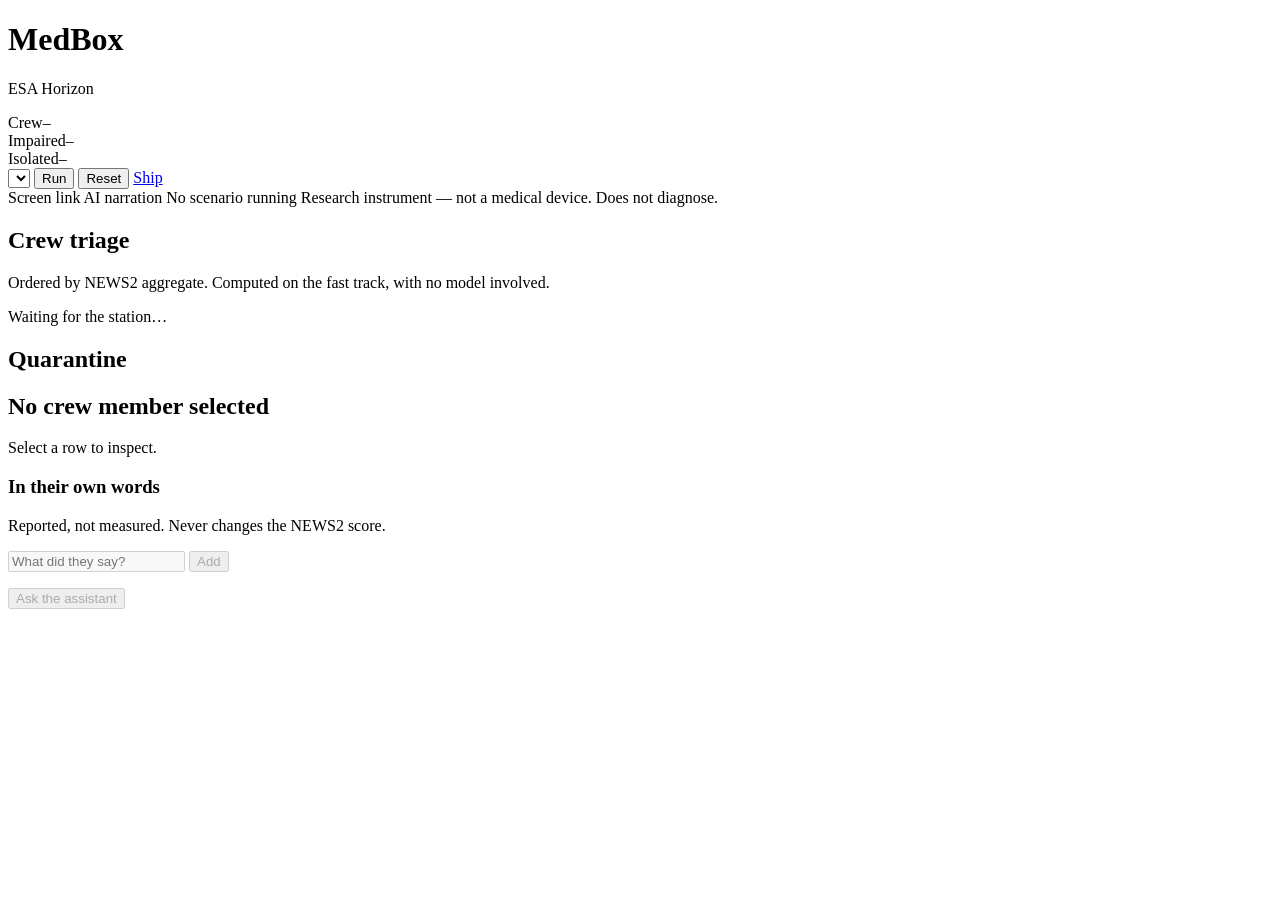
==== web/index.html @ 792c5703 "Implement Dev 2 patient history, scenarios and quarantine" ====
<!doctype html>
<html lang="en">
<head>
<meta charset="utf-8">
<meta name="viewport" content="width=device-width, initial-scale=1, viewport-fit=cover">
<title>MedBox · ESA Horizon</title>
<link rel="icon" href="data:image/svg+xml,%3Csvg xmlns='http://www.w3.org/2000/svg' viewBox='0 0 32 32'%3E%3Ccircle cx='16' cy='16' r='13' fill='none' stroke='%234fd8e2' stroke-width='2'/%3E%3Ccircle cx='16' cy='16' r='5' fill='none' stroke='%234fd8e2' stroke-width='2'/%3E%3Ccircle cx='16' cy='3' r='2.5' fill='%234fd8e2'/%3E%3C/svg%3E">
<link rel="stylesheet" href="/static/style.css">
</head>
<body>

<header class="bar">
  <div class="brand">
    <span class="mark" aria-hidden="true"></span>
    <div>
      <h1>MedBox</h1>
      <p class="ship" id="ship">ESA Horizon</p>
    </div>
  </div>

  <div class="stats">
    <div class="stat"><span class="k">Crew</span><span class="v" id="crewTotal">&ndash;</span></div>
    <div class="stat"><span class="k">Impaired</span><span class="v warn" id="crewImpaired">&ndash;</span></div>
    <div class="stat"><span class="k">Isolated</span><span class="v crit" id="crewIsolated">&ndash;</span></div>
  </div>

  <div class="ctl">
    <select id="scenarioPick" aria-label="Scenario"></select>
    <button id="runBtn" class="btn primary">Run</button>
    <button id="stopBtn" class="btn">Reset</button>
    <a class="btn" href="/ship" title="3D ship view">Ship</a>
  </div>
</header>

<div class="ribbon">
  <span class="chip" id="linkChip"><i class="led"></i>Screen link</span>
  <span class="chip" id="aiChip"><i class="led"></i>AI narration</span>
  <span class="chip" id="scenarioChip">No scenario running</span>
  <span class="chip note">Research instrument &mdash; not a medical device. Does not diagnose.</span>
</div>

<main>
  <section class="panel board">
    <div class="phead">
      <h2>Crew triage</h2>
      <p class="sub">Ordered by NEWS2 aggregate. Computed on the fast track, with no model involved.</p>
    </div>
    <div class="rows" id="rows"></div>
    <p class="empty" id="empty">Waiting for the station&hellip;</p>
  </section>

  <aside class="side">
    <section class="panel">
      <div class="phead"><h2>Quarantine</h2></div>
      <div class="zones" id="zones"></div>
    </section>

    <section class="panel detail">
      <div class="phead">
        <h2 id="detailName">No crew member selected</h2>
        <p class="sub" id="detailRole">Select a row to inspect.</p>
      </div>
      <div class="vitals" id="vitals"></div>
      <div class="why" id="why"></div>

      <section class="said">
        <h3>In their own words</h3>
        <p class="said-rule">Reported, not measured. Never changes the NEWS2 score.</p>
        <div id="pSaid"></div>
        <form class="say" id="sayForm">
          <input id="sayInput" type="text" maxlength="200"
                 placeholder="What did they say?" aria-label="Reported symptom" disabled>
          <button class="btn" type="submit" id="sayBtn" disabled>Add</button>
        </form>
        <button class="btn mic" type="button" id="micBtn" hidden
                title="Hold to record what they said" aria-label="Record what they said">Hold to speak</button>
        <p class="mic-out" id="micOut"></p>
      </section>

      <button id="aiBtn" class="btn primary wide" disabled>Ask the assistant</button>
      <div class="stale-note" id="aiStale" hidden></div>
      <div class="ai" id="aiOut"></div>
    </section>
  </aside>
</main>

<script src="/static/voice.js"></script>
<script src="/static/mic.js"></script>
<script src="/static/assessment.js"></script>
<script src="/static/patient-record.js"></script>
<script src="/static/app.js"></script>
</body>
</html>
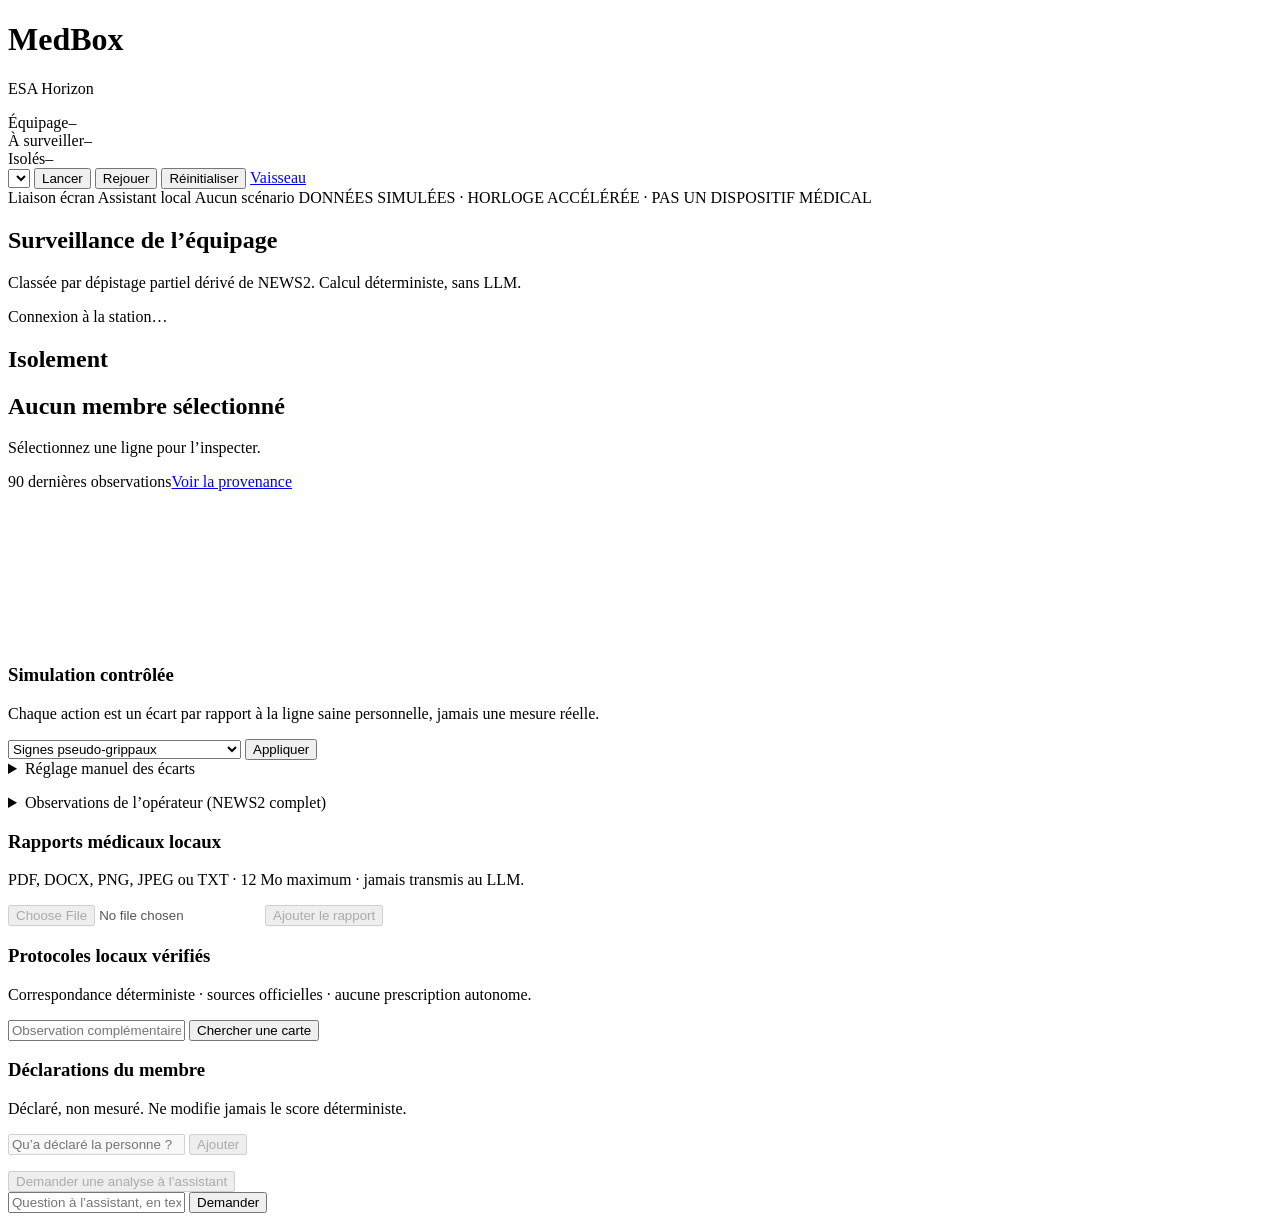
==== commit 6acf22e1: "The assistant speaks its own words, and answers a typed question under a shape Piper (fr_FR-siwis-me" ====
--- a/web/index.html
+++ b/web/index.html
@@ -1,11 +1,12 @@
 <!doctype html>
-<html lang="en">
+<html lang="fr">
 <head>
 <meta charset="utf-8">
 <meta name="viewport" content="width=device-width, initial-scale=1, viewport-fit=cover">
 <title>MedBox · ESA Horizon</title>
 <link rel="icon" href="data:image/svg+xml,%3Csvg xmlns='http://www.w3.org/2000/svg' viewBox='0 0 32 32'%3E%3Ccircle cx='16' cy='16' r='13' fill='none' stroke='%234fd8e2' stroke-width='2'/%3E%3Ccircle cx='16' cy='16' r='5' fill='none' stroke='%234fd8e2' stroke-width='2'/%3E%3Ccircle cx='16' cy='3' r='2.5' fill='%234fd8e2'/%3E%3C/svg%3E">
 <link rel="stylesheet" href="/static/style.css">
+<link rel="stylesheet" href="/static/patient-tools.css">
 </head>
 <body>
 
@@ -19,65 +20,169 @@
   </div>
 
   <div class="stats">
-    <div class="stat"><span class="k">Crew</span><span class="v" id="crewTotal">&ndash;</span></div>
-    <div class="stat"><span class="k">Impaired</span><span class="v warn" id="crewImpaired">&ndash;</span></div>
-    <div class="stat"><span class="k">Isolated</span><span class="v crit" id="crewIsolated">&ndash;</span></div>
+    <div class="stat"><span class="k">Équipage</span><span class="v" id="crewTotal">&ndash;</span></div>
+    <div class="stat"><span class="k">À surveiller</span><span class="v warn" id="crewImpaired">&ndash;</span></div>
+    <div class="stat"><span class="k">Isolés</span><span class="v crit" id="crewIsolated">&ndash;</span></div>
   </div>
 
   <div class="ctl">
-    <select id="scenarioPick" aria-label="Scenario"></select>
-    <button id="runBtn" class="btn primary">Run</button>
-    <button id="stopBtn" class="btn">Reset</button>
-    <a class="btn" href="/ship" title="3D ship view">Ship</a>
+    <select id="scenarioPick" aria-label="Scénario"></select>
+    <button id="runBtn" class="btn primary">Lancer</button>
+    <button id="replayBtn" class="btn" title="Réinitialiser puis relancer le même scénario, à l’identique">Rejouer</button>
+    <button id="stopBtn" class="btn">Réinitialiser</button>
+    <a class="btn" href="/ship" title="Vue 3D du vaisseau">Vaisseau</a>
   </div>
 </header>
 
 <div class="ribbon">
-  <span class="chip" id="linkChip"><i class="led"></i>Screen link</span>
-  <span class="chip" id="aiChip"><i class="led"></i>AI narration</span>
-  <span class="chip" id="scenarioChip">No scenario running</span>
-  <span class="chip note">Research instrument &mdash; not a medical device. Does not diagnose.</span>
+  <span class="chip" id="linkChip"><i class="led"></i>Liaison écran</span>
+  <span class="chip" id="aiChip"><i class="led"></i>Assistant local</span>
+  <span class="chip" id="scenarioChip">Aucun scénario</span>
+  <span class="chip note">DONNÉES SIMULÉES · HORLOGE ACCÉLÉRÉE · PAS UN DISPOSITIF MÉDICAL</span>
 </div>
 
 <main>
   <section class="panel board">
     <div class="phead">
-      <h2>Crew triage</h2>
-      <p class="sub">Ordered by NEWS2 aggregate. Computed on the fast track, with no model involved.</p>
+      <h2>Surveillance de l’équipage</h2>
+      <p class="sub">Classée par dépistage partiel dérivé de NEWS2. Calcul déterministe, sans LLM.</p>
     </div>
     <div class="rows" id="rows"></div>
-    <p class="empty" id="empty">Waiting for the station&hellip;</p>
+    <p class="empty" id="empty">Connexion à la station&hellip;</p>
   </section>
 
   <aside class="side">
     <section class="panel">
-      <div class="phead"><h2>Quarantine</h2></div>
+      <div class="phead"><h2>Isolement</h2></div>
       <div class="zones" id="zones"></div>
     </section>
 
     <section class="panel detail">
       <div class="phead">
-        <h2 id="detailName">No crew member selected</h2>
-        <p class="sub" id="detailRole">Select a row to inspect.</p>
+        <h2 id="detailName">Aucun membre sélectionné</h2>
+        <p class="sub" id="detailRole">Sélectionnez une ligne pour l’inspecter.</p>
       </div>
       <div class="vitals" id="vitals"></div>
       <div class="why" id="why"></div>
+      <div class="trend-card">
+        <div class="trend-head"><span>90 dernières observations</span><a href="/api/provenance" target="_blank" rel="noopener">Voir la provenance</a></div>
+        <canvas id="vitalTrend" width="520" height="150" aria-label="Tendances récentes des paramètres vitaux"></canvas>
+      </div>
+
+      <section class="patient-tools">
+        <h3>Simulation contrôlée</h3>
+        <p class="said-rule">Chaque action est un écart par rapport à la ligne saine personnelle, jamais une mesure réelle.</p>
+        <form id="simPresetForm" class="tool-form">
+          <select id="simPreset" aria-label="Variation simulée">
+            <option value="pseudo_flu">Signes pseudo-grippaux</option>
+            <option value="respiratory">Gêne respiratoire</option>
+            <option value="effort">Effort prolongé</option>
+            <option value="cold">Baisse thermique</option>
+            <option value="baseline">Retour progressif à la ligne de base</option>
+          </select>
+          <button class="btn" type="submit">Appliquer</button>
+        </form>
+        <details class="manual-deltas">
+          <summary>Réglage manuel des écarts</summary>
+          <form id="simManualForm" class="delta-grid">
+            <label>Temp. °C <input id="simTemperature" type="number" step="0.1" min="-5" max="5" placeholder="+1,5"></label>
+            <label>SpO₂ % <input id="simSpo2" type="number" step="0.5" min="-30" max="3" placeholder="-4"></label>
+            <label>Pouls/min <input id="simPulse" type="number" step="1" min="-80" max="150" placeholder="+20"></label>
+            <label>Resp./min <input id="simRespiration" type="number" step="1" min="-20" max="40" placeholder="+6"></label>
+            <label>Tension mmHg <input id="simSystolic" type="number" step="1" min="-60" max="40" placeholder="-15"></label>
+            <label>Transition (s) <input id="simDuration" type="number" step="1" min="1" max="180" value="25"></label>
+            <label class="wide">Motif <input id="simReason" type="text" maxlength="180" value="Exercice manuel de simulation"></label>
+            <label class="wide exposure-check"><input id="simExposure" type="checkbox"> Exposition contagieuse confirmée dans cet exercice</label>
+            <button class="btn" type="submit">Simuler ces changements</button>
+          </form>
+        </details>
+        <p id="simStatus" class="tool-status" role="status"></p>
+        <details class="manual-deltas">
+          <summary>Observations de l’opérateur (NEWS2 complet)</summary>
+          <form id="obsForm" class="delta-grid">
+            <label class="wide">Conscience (ACVPU)
+              <select id="obsConsciousness">
+                <option value="">non observée (vigilance supposée)</option>
+                <option value="A">A — alerte</option>
+                <option value="C">C — confusion nouvelle</option>
+                <option value="V">V — réagit à la voix</option>
+                <option value="P">P — réagit à la douleur</option>
+                <option value="U">U — sans réaction</option>
+              </select>
+            </label>
+            <label class="wide">Oxygène supplémentaire
+              <select id="obsOxygen">
+                <option value="">non observé (air ambiant supposé)</option>
+                <option value="no">non — air ambiant</option>
+                <option value="yes">oui — sous oxygène</option>
+              </select>
+            </label>
+            <button class="btn" type="submit">Enregistrer</button>
+          </form>
+          <p id="obsStatus" class="tool-status" role="status"></p>
+        </details>
+        <div id="isolationActions" class="isolation-actions" hidden></div>
+      </section>
+
+      <section class="patient-tools documents">
+        <h3>Rapports médicaux locaux</h3>
+        <p class="said-rule">PDF, DOCX, PNG, JPEG ou TXT · 12 Mo maximum · jamais transmis au LLM.</p>
+        <input id="documentInput" type="file" accept=".pdf,.docx,.png,.jpg,.jpeg,.txt" disabled>
+        <button id="documentUploadBtn" class="btn" type="button" disabled>Ajouter le rapport</button>
+        <p id="documentStatus" class="tool-status" role="status"></p>
+        <div id="documentList" class="document-list"></div>
+      </section>
+
+      <section class="patient-tools protocols">
+        <h3>Protocoles locaux vérifiés</h3>
+        <p class="said-rule">Correspondance déterministe · sources officielles · aucune prescription autonome.</p>
+        <div class="protocol-query">
+          <input id="protocolObservation" type="text" maxlength="500" placeholder="Observation complémentaire (facultative)">
+          <button id="protocolEvaluateBtn" class="btn" type="button">Chercher une carte</button>
+        </div>
+        <div id="protocolResult" class="protocol-result"></div>
+        <details id="protocolValidation" class="protocol-validation" hidden>
+          <summary>Validation médicale humaine de démonstration</summary>
+          <form id="protocolValidationForm" class="screening-grid">
+            <label>Âge vérifié <input id="protocolAge" type="number" min="1" max="130" required></label>
+            <label>Statut grossesse <select id="protocolPregnancy" required><option value="">À vérifier</option><option value="non_applicable">Non applicable</option><option value="negative">Négatif</option><option value="positive">Positif</option></select></label>
+            <label class="check"><input id="protocolIdentity" type="checkbox" required> Identité confirmée</label>
+            <label class="check"><input id="protocolAllergiesReviewed" type="checkbox" required> Allergies vérifiées</label>
+            <label class="check"><input id="protocolMedsReviewed" type="checkbox" required> Traitements actuels vérifiés</label>
+            <label class="check"><input id="protocolContraReviewed" type="checkbox" required> Contre-indications vérifiées</label>
+            <label class="check"><input id="protocolFlagsReviewed" type="checkbox" required> Signes d’alerte vérifiés</label>
+            <label class="check warning"><input id="protocolAllergyPresent" type="checkbox"> Allergie pertinente signalée</label>
+            <label class="check warning"><input id="protocolContraPresent" type="checkbox"> Contre-indication pertinente signalée</label>
+            <label class="check warning"><input id="protocolFlagPresent" type="checkbox"> Signe d’alerte présent</label>
+            <label>Identifiant validateur <input id="protocolValidator" type="text" maxlength="80" required placeholder="Identifiant local"></label>
+            <label>Qualité <select id="protocolRole" required><option value="clinicien">Clinicien</option><option value="medecin_responsable">Médecin responsable</option></select></label>
+            <label class="check attest"><input id="protocolAttest" type="checkbox" required> Je confirme cette décision humaine pour la démonstration.</label>
+            <button class="btn primary" type="submit">Valider et vérifier le stock simulé</button>
+          </form>
+        </details>
+        <p id="protocolStatus" class="tool-status" role="status"></p>
+      </section>
 
       <section class="said">
-        <h3>In their own words</h3>
-        <p class="said-rule">Reported, not measured. Never changes the NEWS2 score.</p>
+        <h3>Déclarations du membre</h3>
+        <p class="said-rule">Déclaré, non mesuré. Ne modifie jamais le score déterministe.</p>
         <div id="pSaid"></div>
         <form class="say" id="sayForm">
           <input id="sayInput" type="text" maxlength="200"
-                 placeholder="What did they say?" aria-label="Reported symptom" disabled>
-          <button class="btn" type="submit" id="sayBtn" disabled>Add</button>
+                 placeholder="Qu’a déclaré la personne ?" aria-label="Symptôme déclaré" disabled>
+          <button class="btn" type="submit" id="sayBtn" disabled>Ajouter</button>
         </form>
         <button class="btn mic" type="button" id="micBtn" hidden
-                title="Hold to record what they said" aria-label="Record what they said">Hold to speak</button>
+                title="Activer l’écoute locale" aria-label="Activer l’écoute locale">Activer MedBox</button>
         <p class="mic-out" id="micOut"></p>
       </section>
 
-      <button id="aiBtn" class="btn primary wide" disabled>Ask the assistant</button>
+      <button id="aiBtn" class="btn primary wide" disabled>Demander une analyse à l’assistant</button>
+      <form id="askForm" class="ask" autocomplete="off">
+        <input id="askInput" type="text" maxlength="220" placeholder="Question à l’assistant, en texte" aria-label="Question à l’assistant">
+        <button class="btn" type="submit">Demander</button>
+      </form>
+      <p class="cmd-out" id="askOut" aria-live="polite"></p>
       <div class="stale-note" id="aiStale" hidden></div>
       <div class="ai" id="aiOut"></div>
     </section>
@@ -87,7 +192,7 @@
 <script src="/static/voice.js"></script>
 <script src="/static/mic.js"></script>
 <script src="/static/assessment.js"></script>
-<script src="/static/patient-record.js"></script>
+<script src="/static/patient-tools.js"></script>
 <script src="/static/app.js"></script>
 </body>
 </html>
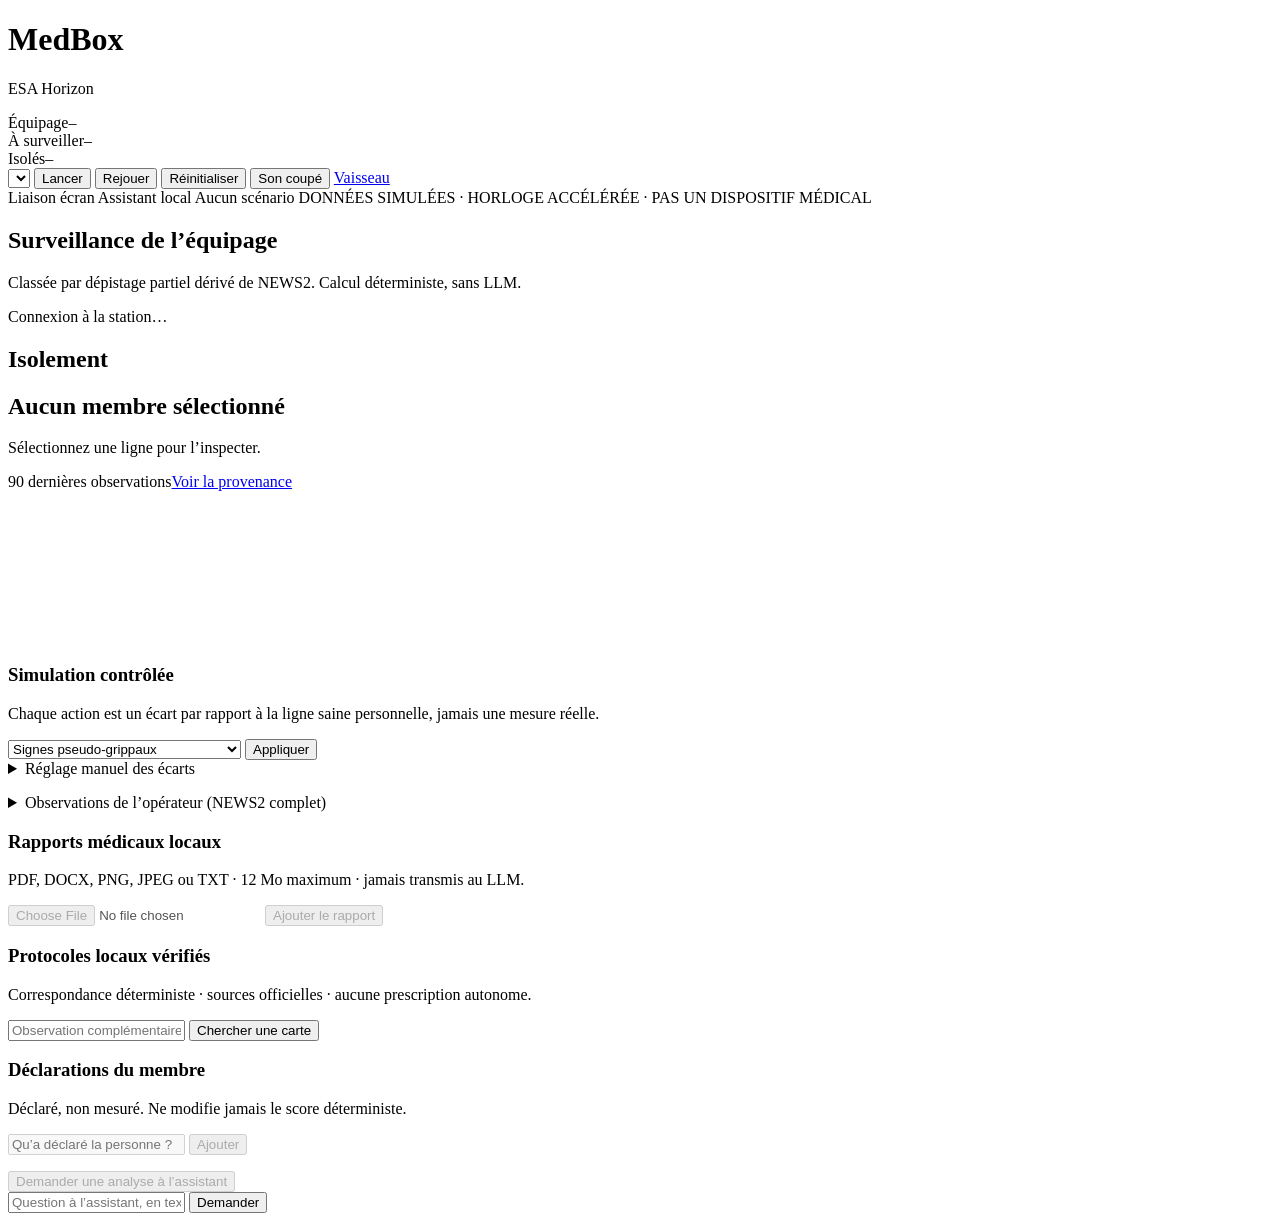
==== commit 291f92fa: "The flat board restores the voice preference and has the speaker button Found by opening the page: t" ====
--- a/web/index.html
+++ b/web/index.html
@@ -30,6 +30,7 @@
     <button id="runBtn" class="btn primary">Lancer</button>
     <button id="replayBtn" class="btn" title="Réinitialiser puis relancer le même scénario, à l’identique">Rejouer</button>
     <button id="stopBtn" class="btn">Réinitialiser</button>
+    <button id="voiceBtn" class="btn" title="Alertes vocales et voix de l’assistant" aria-pressed="false">Son coupé</button>
     <a class="btn" href="/ship" title="Vue 3D du vaisseau">Vaisseau</a>
   </div>
 </header>
